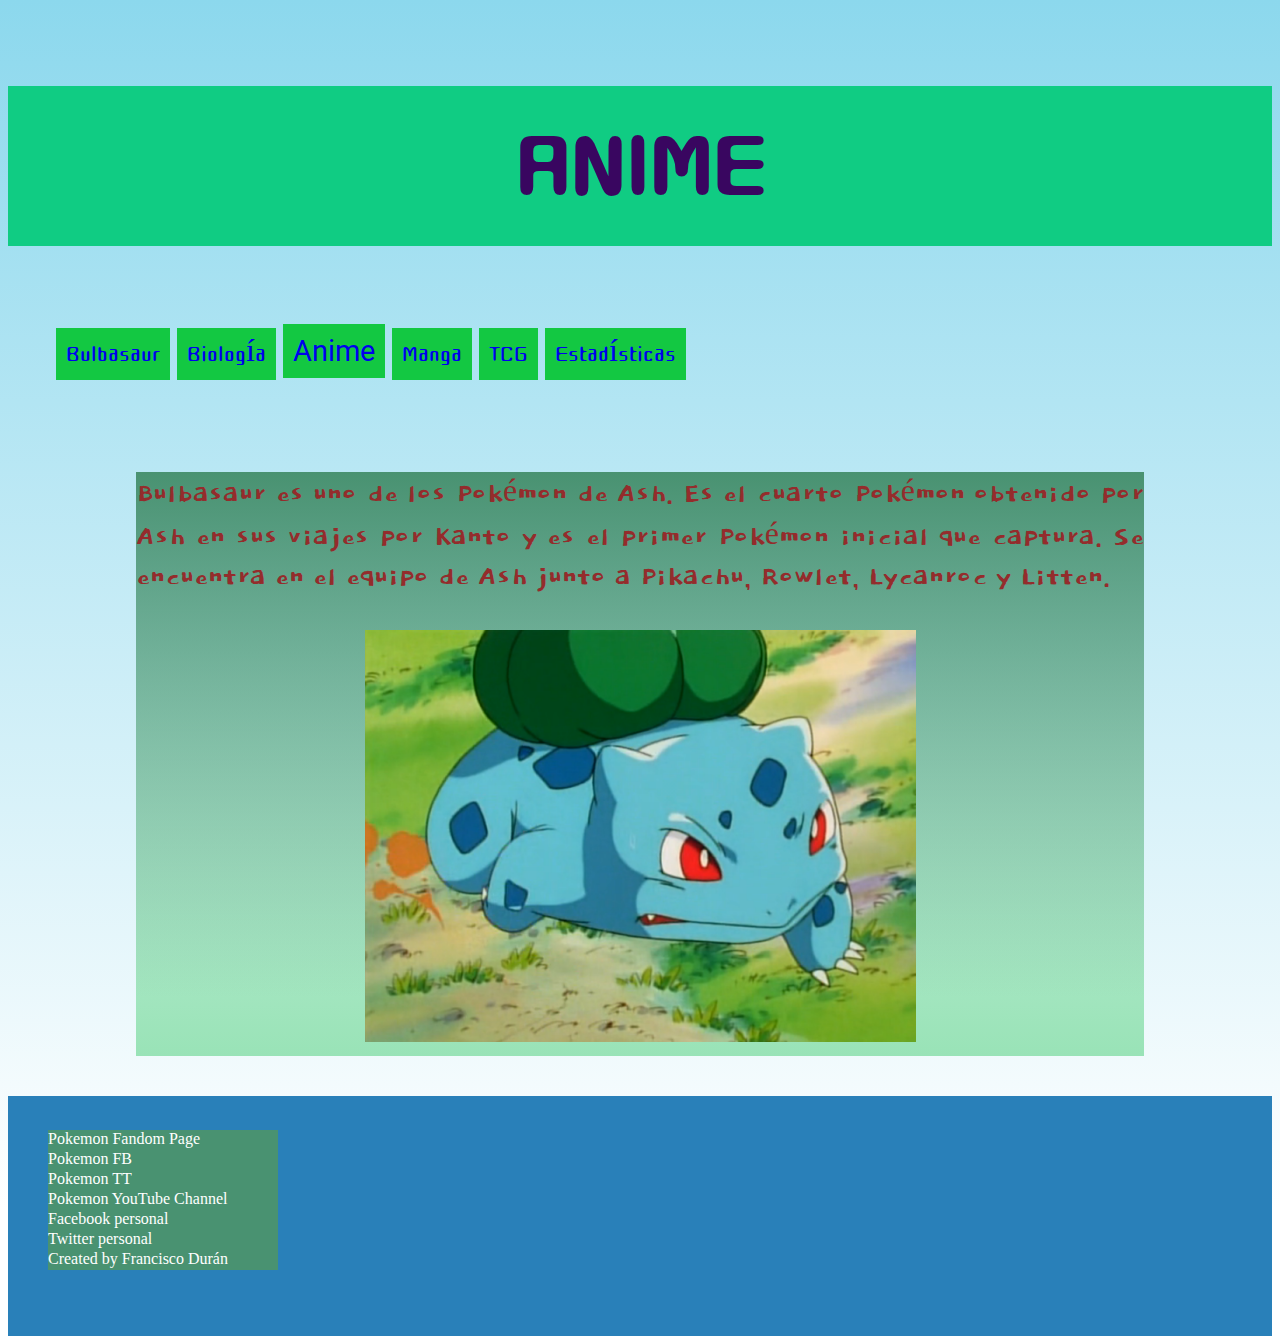
==== anime.html @ 4da76206 "Primer commit" ====
<!DOCTYPE html>
<html lang="en">
<head>
	<meta charset="UTF-8">
	<title>Anime</title>
	<link rel="stylesheet" href="css/style.css">
	<link href="https://fonts.googleapis.com/css?family=Cute+Font|Dokdo|Roboto" rel="stylesheet">
</head>
<body>
	<header>
		<h1>ANIME</h1>
	</header>
	<div id="menu">
	<a href="index.html" class="menuitem">Bulbasaur</a>
	<a href="biologia.html" class="menuitem">Biología</a>
	<a href="anime.html" class="menuitem titulo">Anime</a>
	<a href="manga.html" class="menuitem">Manga</a>
	<a href="tcg.html" class="menuitem">TCG</a>
	<!-- <a href="datos.html" class="menuitem">Datos</a> -->
	<a href="estadisticas.html" class="menuitem">Estadísticas</a>
	<!-- <a href="competencias.html" class="menuitem">Sets Competencias</a> -->
	</div>
	<br>
	<div class="texto">
		<p>Bulbasaur es uno de los Pokémon de Ash. Es el cuarto Pokémon obtenido por Ash en sus viajes por Kanto y es el primer Pokémon inicial que captura. Se encuentra en el equipo de Ash junto a Pikachu, Rowlet, Lycanroc y Litten. </p>
		<div class="imagen">
			<img class="imagen1" src="img/ani1.png" alt="Bulbasaur1">
		</div>
	</div>
	<footer>
		<!--para lo de las redes sociales, ayuda a la semantica</!-->
		<br>
		<ul>
			<li><a href="https://pokemon.fandom.com/">Pokemon Fandom Page</a></li>
			<li><a href="https://www.facebook.com/Pokemon/">Pokemon FB</a></li>
			<li><a href="https://www.twitter.com/pokemon/">Pokemon TT</a></li>
			<li><a href="https://www.youtube.com/user/pokemon/">Pokemon YouTube Channel</a></li>
			<li><a href="https://www.facebook.com/fjdurlop">Facebook personal</a></li>
			<li><a target="_blank" href="http://twitter.com/fjdurlop9">Twitter personal</a></li>			
			<li><a>Created by Francisco Durán</a></li>
		</ul>
	</footer>

	
</body>
</html>
---- css/style.css ----
body{
	background: 
		linear-gradient(#8CD8ED,transparent 90%),
		linear-gradient(0deg,#fff,transparent);
		background-size: cover;
}
header{
	background-color: #10CC83;
	font-family: 'Cute Font', cursive;
	font-size: 4em;
	margin:0;
	padding: 0;
	text-align: center;
	color: #390660;
}
#menu{
	text-align: left;
	color: black;
	
	font-family: 'Cute Font', cursive;
	font-size: 2em;
	margin-left: 1.5em;
	margin-bottom: 1.5em;

}
.menuitem{
	padding: 10px;
	cursor: pointer;
	text-decoration: none;
	background-color:#13C842 ;

}
.menuitem:hover{
	background-color: #1BD2B2;
	color: white !important;
}

.imagen{
	margin-top: 20px;
	text-align: center;

}
.titulo{
	font-family: 'Roboto',cursive;
	font-size: .9em;
	color: ;
}
.titulo1{
	margin-top: 20px;
	text-align: center;
	color:#942C2C;
	font-family: 'Dokdo',cursive;
	font-size: 3em;
	background-color: #C88B95;
}
.texto{
	text-align: justify;
	margin-left: 4em;
	margin-right: 4em;
	background-color: #8CCCAF;
	font-family: 'Dokdo',cursive;
	font-size: 2em;
	color:#942C2C;
	background: 
		linear-gradient(#499271,transparent 90%),
		linear-gradient(0deg,#99E3B7,transparent);
		background-size: cover;
}
.texto2{
	text-align: justify;
	margin-left: 8em;
	margin-right: 8em;
	background-color: #8CCCAF;
	font-family: 'Dokdo',cursive;
	font-size: 2em;
	color:#942C2C;
}
.contenedorTarjeta{
	display: flex;
	flex-wrap: wrap;
	justify-content: center;
	background-color: #C88B95;

}
.tarjeta{
	padding: 10px;
	margin: 10px;
}
table, tr,td{
	border: 2px solid rgb(28,58,64);
	padding: 0 15px;
	border-collapse: collapse;
	border-color: #562DED;
}
.table{
	padding: 10px;
	margin: 10px;
}

#stats{
	margin-top: 5%;
	width: auto;
	margin-bottom: 5%;
	background-color: #A58FBC; 
	display: flex;
	flex-wrap: wrap;
	justify-content: center;
	color:#CB4C4C;
	font-family: 'Dokdo',cursive;
	font-size: 3em;
	background: 
		linear-gradient(#A58FBC,transparent 90%),
		linear-gradient(0deg,#fff,transparent);
		background-size: cover;
}
footer{
	margin-top: 40px;
	font-family: 'Righteous', cursive;
	height: 240px;
	background-color: #2980b9;
}

footer a{
	display: inline-block;/*da un ancho y un alto*/
	width: 230px;
	height: 20px;
	text-decoration: none;
	background-color:#499271;
	color: white;
}
ul{
	list-style: none;

}
li:hover a{
	background-color: #85FD9C;
}
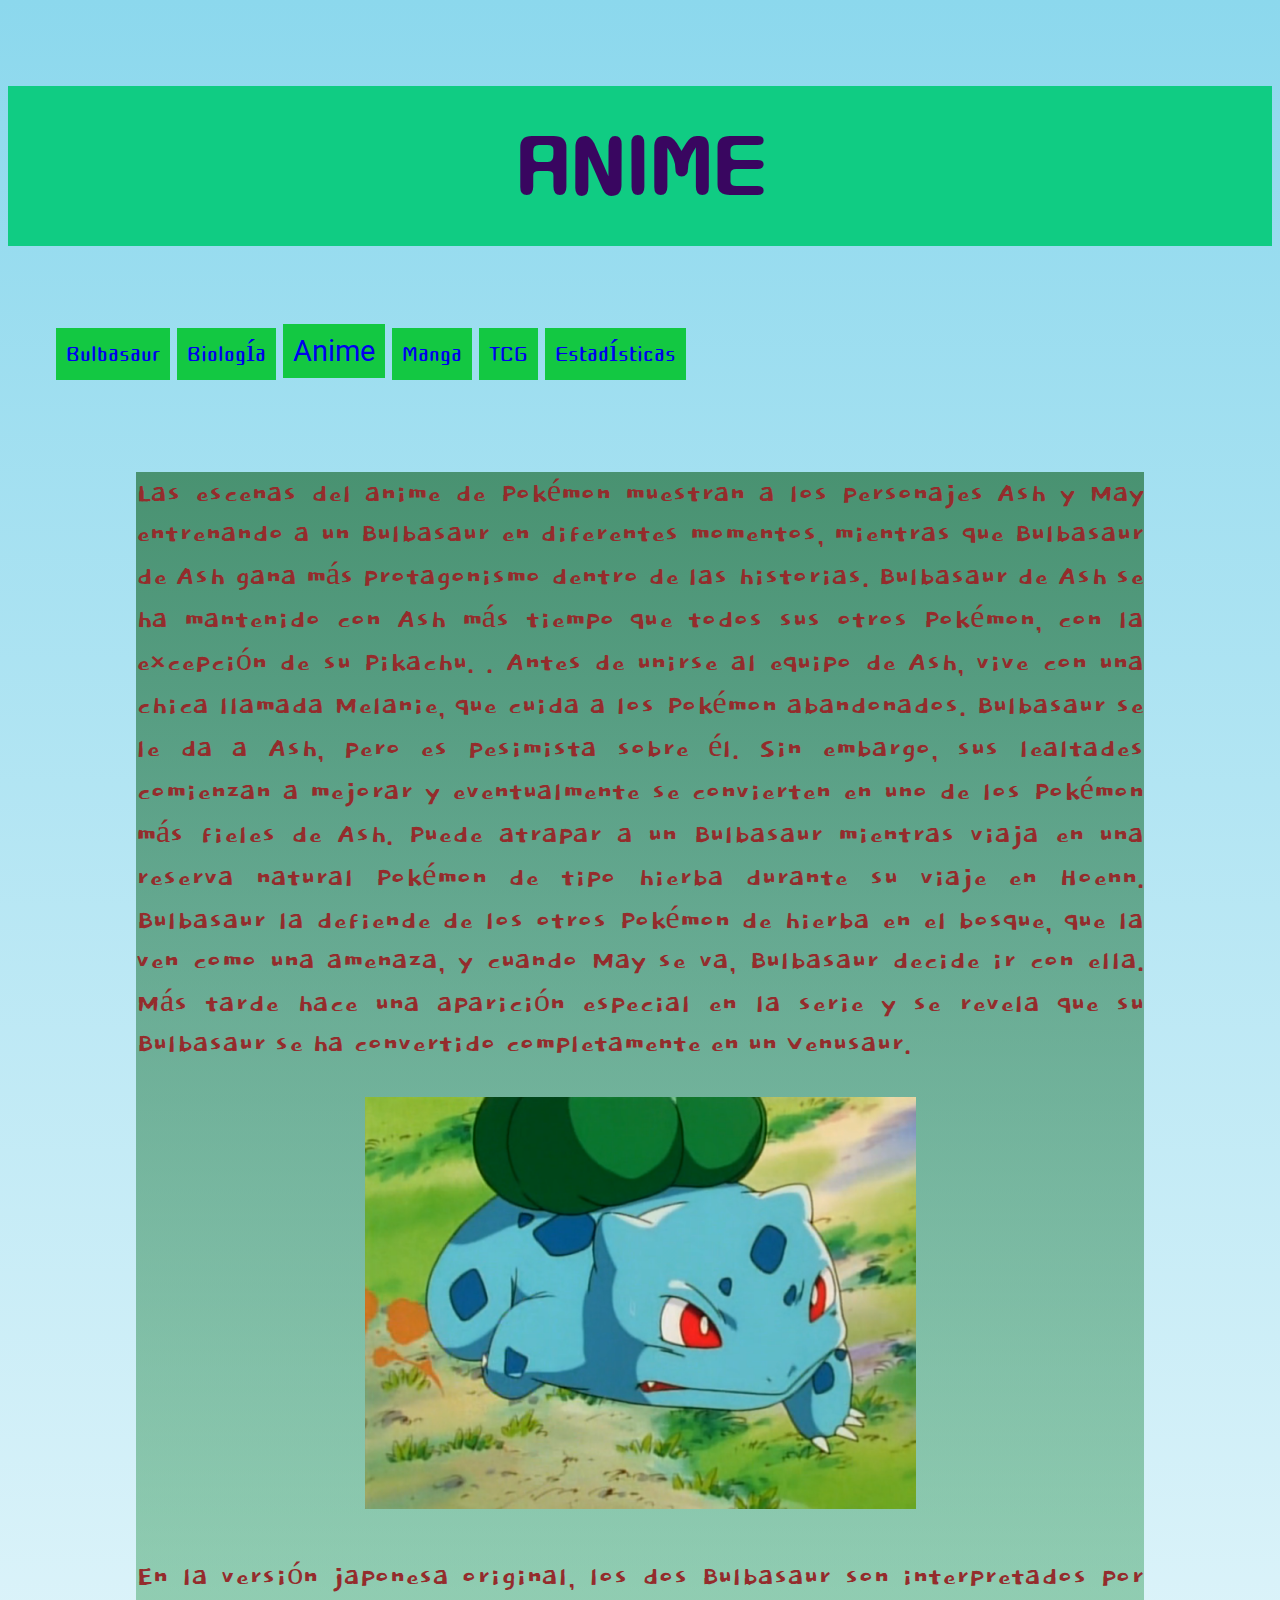
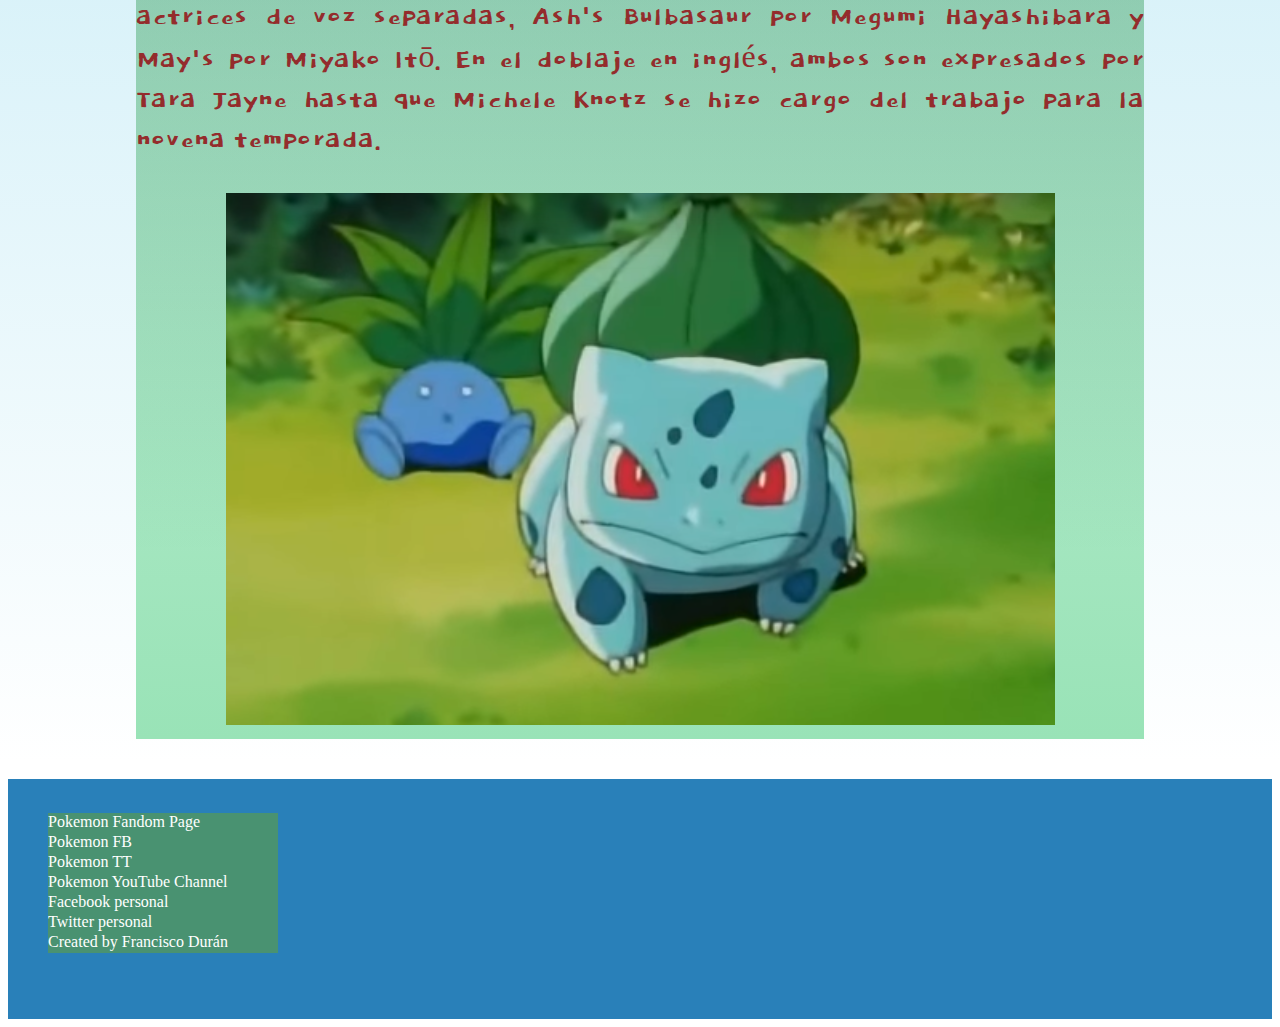
==== commit 6bdd752a: "Actualizacion del sitio" ====
--- a/anime.html
+++ b/anime.html
@@ -22,9 +22,15 @@
 	</div>
 	<br>
 	<div class="texto">
-		<p>Bulbasaur es uno de los Pokémon de Ash. Es el cuarto Pokémon obtenido por Ash en sus viajes por Kanto y es el primer Pokémon inicial que captura. Se encuentra en el equipo de Ash junto a Pikachu, Rowlet, Lycanroc y Litten. </p>
+		<p>Las escenas del anime de Pokémon muestran a los personajes Ash y May entrenando a un Bulbasaur en diferentes momentos, mientras que Bulbasaur de Ash gana más protagonismo dentro de las historias. Bulbasaur de Ash se ha mantenido con Ash más tiempo que todos sus otros Pokémon, con la excepción de su Pikachu. . Antes de unirse al equipo de Ash, vive con una chica llamada Melanie, que cuida a los Pokémon abandonados. Bulbasaur se le da a Ash, pero es pesimista sobre él. Sin embargo, sus lealtades comienzan a mejorar y eventualmente se convierten en uno de los Pokémon más fieles de Ash. Puede atrapar a un Bulbasaur mientras viaja en una reserva natural Pokémon de tipo hierba durante su viaje en Hoenn. Bulbasaur la defiende de los otros Pokémon de hierba en el bosque, que la ven como una amenaza, y cuando May se va, Bulbasaur decide ir con ella. Más tarde hace una aparición especial en la serie y se revela que su Bulbasaur se ha convertido completamente en un Venusaur. </p>
 		<div class="imagen">
 			<img class="imagen1" src="img/ani1.png" alt="Bulbasaur1">
+		</div>
+		<p>
+			En la versión japonesa original, los dos Bulbasaur son interpretados por actrices de voz separadas, Ash's Bulbasaur por Megumi Hayashibara y May's por Miyako Itō. En el doblaje en inglés, ambos son expresados por Tara Jayne hasta que Michele Knotz se hizo cargo del trabajo para la novena temporada.
+		</p>
+		<div class="imagen">
+			<img class="imagen1" src="img/ani2.webp" alt="Bulbasaur1">
 		</div>
 	</div>
 	<footer>
--- a/css/style.css
+++ b/css/style.css
@@ -1,137 +1,286 @@
-body{
-	background: 
-		linear-gradient(#8CD8ED,transparent 90%),
-		linear-gradient(0deg,#fff,transparent);
-		background-size: cover;
+@media screen and (max-width:1900px) and (min-width:950px){
+	body{
+		background: 
+			linear-gradient(#8CD8ED,transparent 90%),
+			linear-gradient(0deg,#fff,transparent);
+			background-size: cover;
+	}
+	header{
+		background-color: #10CC83;
+		font-family: 'Cute Font', cursive;
+		font-size: 4em;
+		margin:0;
+		padding: 0;
+		text-align: center;
+		color: #390660;
+	}
+	#menu{
+		text-align: left;
+		color: black;
+		
+		font-family: 'Cute Font', cursive;
+		font-size: 2em;
+		margin-left: 1.5em;
+		margin-bottom: 1.5em;
+
+	}
+	.menuitem{
+		padding: 10px;
+		cursor: pointer;
+		text-decoration: none;
+		background-color:#13C842 ;
+
+	}
+	.menuitem:hover{
+		background-color: #1BD2B2;
+		color: white !important;
+	}
+
+	.imagen{
+		margin-top: 20px;
+		text-align: center;
+
+	}
+	.titulo{
+		font-family: 'Roboto',cursive;
+		font-size: .9em;
+		color: ;
+	}
+	.titulo1{
+		margin-top: 20px;
+		text-align: center;
+		color:#942C2C;
+		font-family: 'Dokdo',cursive;
+		font-size: 3em;
+		background-color: #C88B95;
+	}
+	.texto{
+		text-align: justify;
+		margin-left: 4em;
+		margin-right: 4em;
+		background-color: #8CCCAF;
+		font-family: 'Dokdo',cursive;
+		font-size: 2em;
+		color:#942C2C;
+		background: 
+			linear-gradient(#499271,transparent 90%),
+			linear-gradient(0deg,#99E3B7,transparent);
+			background-size: cover;
+	}
+	.texto2{
+		text-align: justify;
+		margin-left: 8em;
+		margin-right: 8em;
+		background-color: #8CCCAF;
+		font-family: 'Dokdo',cursive;
+		font-size: 2em;
+		color:#942C2C;
+	}
+	.contenedorTarjeta{
+		display: flex;
+		flex-wrap: wrap;
+		justify-content: center;
+		background-color: #C88B95;
+
+	}
+	.tarjeta{
+		padding: 10px;
+		margin: 10px;
+	}
+	table, tr,td{
+		border: 2px solid rgb(28,58,64);
+		padding: 0 15px;
+		border-collapse: collapse;
+		border-color: #562DED;
+	}
+	.table{
+		padding: 10px;
+		margin: 10px;
+	}
+
+	#stats{
+		margin-top: 5%;
+		width: auto;
+		margin-bottom: 5%;
+		background-color: #A58FBC; 
+		display: flex;
+		flex-wrap: wrap;
+		justify-content: center;
+		color:#CB4C4C;
+		font-family: 'Dokdo',cursive;
+		font-size: 3em;
+		background: 
+			linear-gradient(#A58FBC,transparent 90%),
+			linear-gradient(0deg,#fff,transparent);
+			background-size: cover;
+	}
+	footer{
+		margin-top: 40px;
+		font-family: 'Righteous', cursive;
+		height: 240px;
+		background-color: #2980b9;
+	}
+
+	footer a{
+		display: inline-block;/*da un ancho y un alto*/
+		width: 230px;
+		height: 20px;
+		text-decoration: none;
+		background-color:#499271;
+		color: white;
+	}
+	ul{
+		list-style: none;
+
+	}
+	li:hover a{
+		background-color: #85FD9C;
+	}
 }
-header{
-	background-color: #10CC83;
-	font-family: 'Cute Font', cursive;
-	font-size: 4em;
-	margin:0;
-	padding: 0;
-	text-align: center;
-	color: #390660;
-}
-#menu{
-	text-align: left;
-	color: black;
-	
-	font-family: 'Cute Font', cursive;
-	font-size: 2em;
-	margin-left: 1.5em;
-	margin-bottom: 1.5em;
-
-}
-.menuitem{
-	padding: 10px;
-	cursor: pointer;
-	text-decoration: none;
-	background-color:#13C842 ;
-
-}
-.menuitem:hover{
-	background-color: #1BD2B2;
-	color: white !important;
-}
-
-.imagen{
-	margin-top: 20px;
-	text-align: center;
-
-}
-.titulo{
-	font-family: 'Roboto',cursive;
-	font-size: .9em;
-	color: ;
-}
-.titulo1{
-	margin-top: 20px;
-	text-align: center;
-	color:#942C2C;
-	font-family: 'Dokdo',cursive;
-	font-size: 3em;
-	background-color: #C88B95;
-}
-.texto{
-	text-align: justify;
-	margin-left: 4em;
-	margin-right: 4em;
-	background-color: #8CCCAF;
-	font-family: 'Dokdo',cursive;
-	font-size: 2em;
-	color:#942C2C;
-	background: 
-		linear-gradient(#499271,transparent 90%),
-		linear-gradient(0deg,#99E3B7,transparent);
-		background-size: cover;
-}
-.texto2{
-	text-align: justify;
-	margin-left: 8em;
-	margin-right: 8em;
-	background-color: #8CCCAF;
-	font-family: 'Dokdo',cursive;
-	font-size: 2em;
-	color:#942C2C;
-}
-.contenedorTarjeta{
-	display: flex;
-	flex-wrap: wrap;
-	justify-content: center;
-	background-color: #C88B95;
-
-}
-.tarjeta{
-	padding: 10px;
-	margin: 10px;
-}
-table, tr,td{
-	border: 2px solid rgb(28,58,64);
-	padding: 0 15px;
-	border-collapse: collapse;
-	border-color: #562DED;
-}
-.table{
-	padding: 10px;
-	margin: 10px;
-}
-
-#stats{
-	margin-top: 5%;
-	width: auto;
-	margin-bottom: 5%;
-	background-color: #A58FBC; 
-	display: flex;
-	flex-wrap: wrap;
-	justify-content: center;
-	color:#CB4C4C;
-	font-family: 'Dokdo',cursive;
-	font-size: 3em;
-	background: 
-		linear-gradient(#A58FBC,transparent 90%),
-		linear-gradient(0deg,#fff,transparent);
-		background-size: cover;
-}
-footer{
-	margin-top: 40px;
-	font-family: 'Righteous', cursive;
-	height: 240px;
-	background-color: #2980b9;
-}
-
-footer a{
-	display: inline-block;/*da un ancho y un alto*/
-	width: 230px;
-	height: 20px;
-	text-decoration: none;
-	background-color:#499271;
-	color: white;
-}
-ul{
-	list-style: none;
-
-}
-li:hover a{
-	background-color: #85FD9C;
+
+@media screen and (max-width:949px) and (min-width:300px) {
+	body{
+		background: 
+			linear-gradient(#ABE1E0,transparent 90%),
+			linear-gradient(0deg,#fff,transparent);
+			background-size: cover;
+	}
+	header{
+		background-color: #10CC83;
+		font-family: 'Cute Font', cursive;
+		font-size: 2em;
+		margin:0;
+		padding: 0;
+		text-align: center;
+		color: #390660;
+	}
+	#menu{
+		text-align: left;
+		color: black;
+		
+		font-family: 'Cute Font', cursive;
+		font-size: 1em;
+		margin-left: 1.5em;
+		margin-top: .5em;
+		margin-bottom: 1.5em;
+
+	}
+	.menuitem{
+		padding: 3px;
+		cursor: pointer;
+		text-decoration: none;
+		background-color:#13C842 ;
+
+
+
+	}
+	.menuitem:hover{
+		background-color: #1BD2B2;
+		color: white !important;
+	}
+
+	.imagen{
+		margin-top: 20px;
+		text-align: center;
+
+	}
+	.imagen1{
+		width: 35%;
+	}
+	.titulo{
+		font-family: 'Roboto',cursive;
+		font-size: .9em;
+		color: ;
+	}
+	.titulo1{
+		margin-top: 20px;
+		text-align: center;
+		color:#942C2C;
+		font-family: 'Dokdo',cursive;
+		font-size: 2em;
+		background-color: #C88B95;
+	}
+	.texto{
+		text-align: justify;
+		margin-left: 4em;
+		margin-right: 4em;
+		background-color: #8CCCAF;
+		font-family: 'Dokdo',cursive;
+		font-size: 1em;
+		color:#942C2C;
+		background: 
+			linear-gradient(#499271,transparent 90%),
+			linear-gradient(0deg,#99E3B7,transparent);
+			background-size: cover;
+	}
+	.texto2{
+		text-align: justify;
+		margin-left: 5em;
+		margin-right: 5em;
+		background-color: #8CCCAF;
+		font-family: 'Dokdo',cursive;
+		font-size: 1em;
+		color:#942C2C;
+	}
+	.contenedorTarjeta{
+		display: flex;
+		flex-wrap: wrap;
+		justify-content: center;
+		background-color: #C88B95;
+
+	}
+	.tarjeta{
+		padding: 10px;
+		margin: 10px;
+		width: 30%;
+	}
+	table, tr,td{
+		border: 2px solid rgb(28,58,64);
+		padding: 0 15px;
+		border-collapse: collapse;
+		border-color: #562DED;
+	}
+	.table{
+		padding: 10px;
+		margin: 10px;
+	}
+
+	#stats{
+		margin-top: 5%;
+		width: auto;
+		margin-bottom: 5%;
+		background-color: #A58FBC; 
+		display: flex;
+		flex-wrap: wrap;
+		justify-content: center;
+		color:#CB4C4C;
+		font-family: 'Dokdo',cursive;
+		font-size: 1.5em;
+		background: 
+			linear-gradient(#A58FBC,transparent 90%),
+			linear-gradient(0deg,#fff,transparent);
+			background-size: cover;
+	}
+	footer{
+		margin-top: 40px;
+		font-family: 'Righteous', cursive;
+		height: 240px;
+		background-color: #2980b9;
+	}
+
+	footer a{
+		display: inline-block;/*da un ancho y un alto*/
+		width: 230px;
+		height: 20px;
+		text-decoration: none;
+		background-color:#499271;
+		color: white;
+	}
+	ul{
+		list-style: none;
+
+	}
+	li:hover a{
+		background-color: #85FD9C;
+	}
 }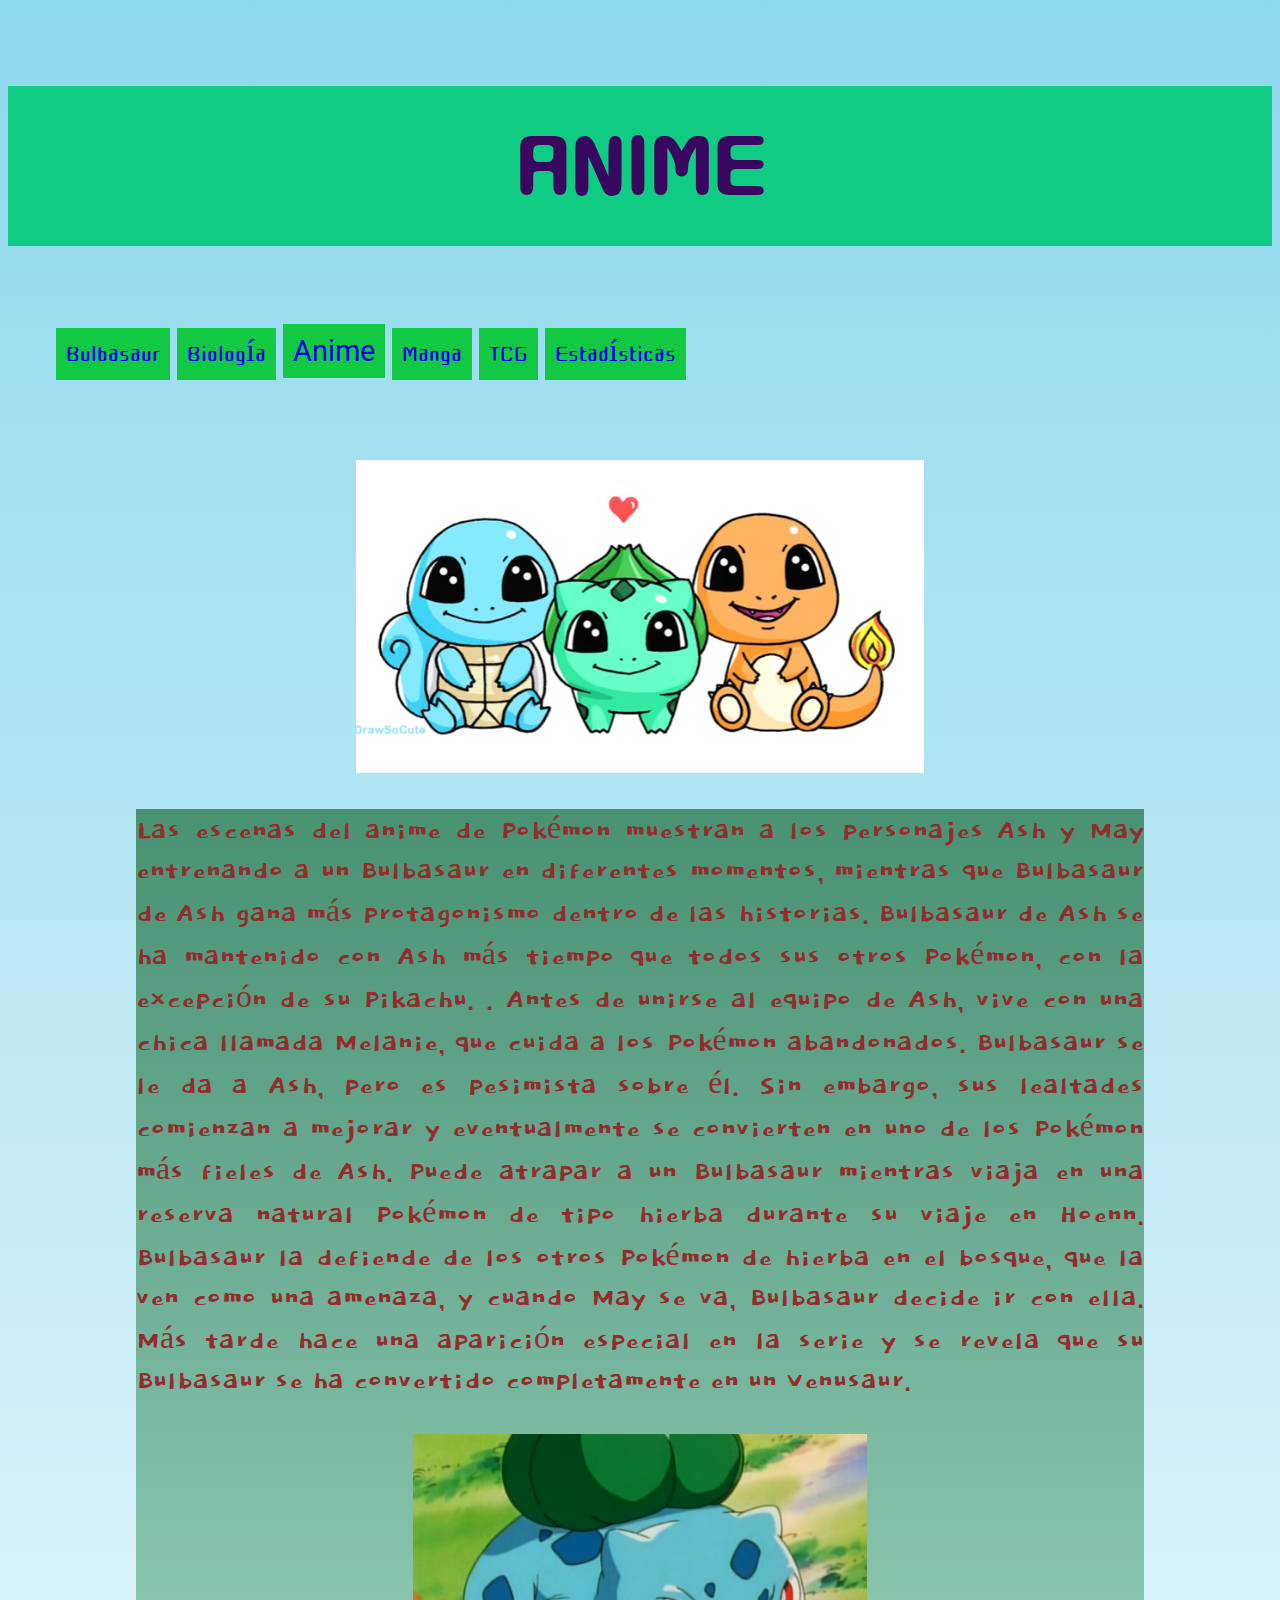
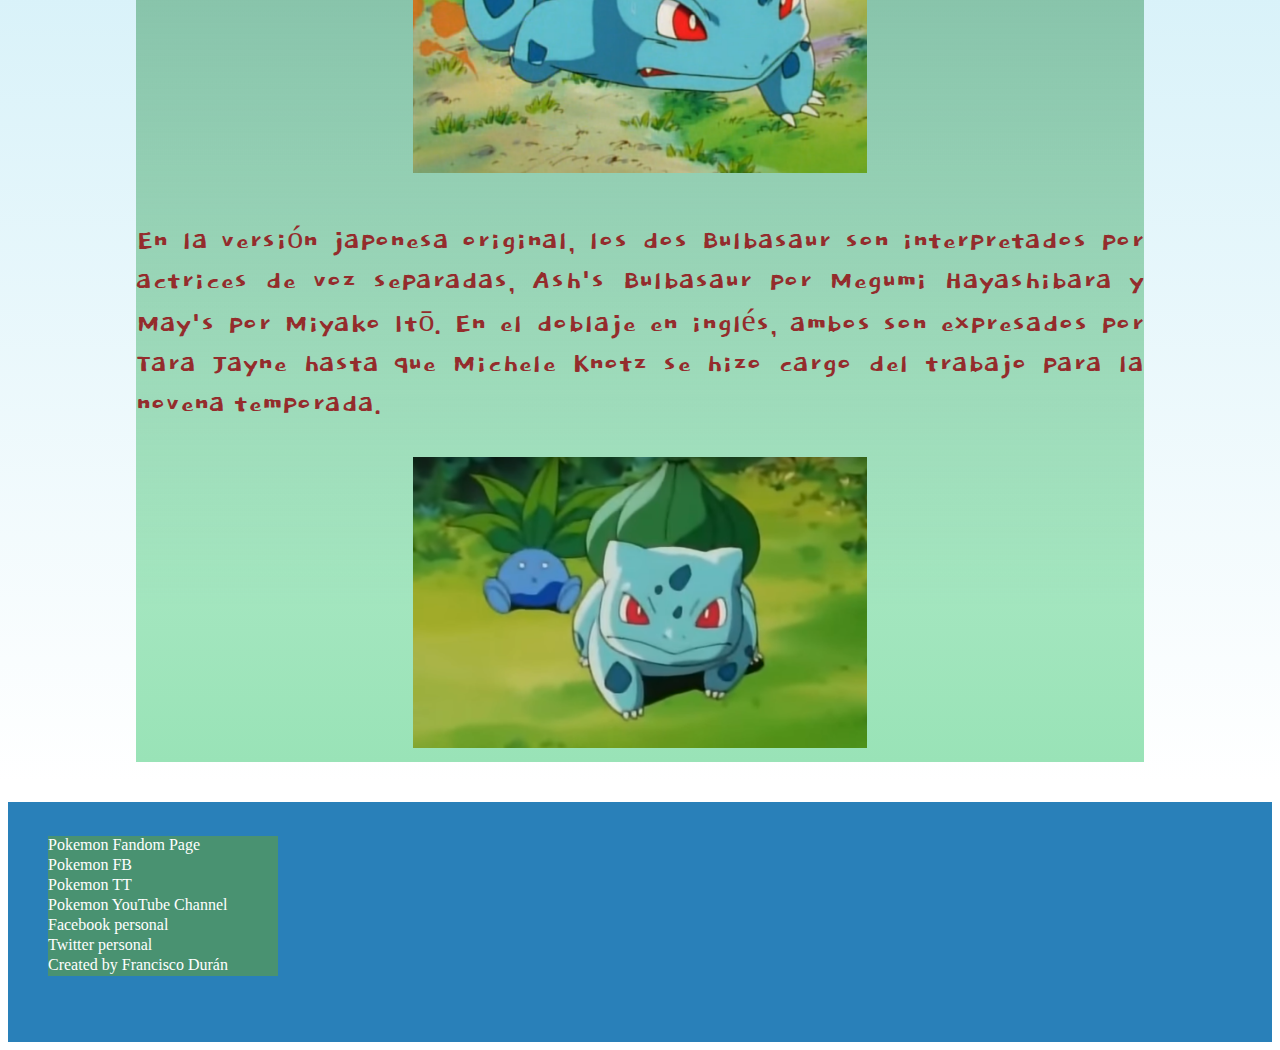
==== commit 81589644: "Actualizacion del sitio" ====
--- a/anime.html
+++ b/anime.html
@@ -21,6 +21,9 @@
 	<!-- <a href="competencias.html" class="menuitem">Sets Competencias</a> -->
 	</div>
 	<br>
+	<div class="imagen">
+			<img class="imagen1" src="img/ani3.png" alt="Bulbasaur1">
+	</div>
 	<div class="texto">
 		<p>Las escenas del anime de Pokémon muestran a los personajes Ash y May entrenando a un Bulbasaur en diferentes momentos, mientras que Bulbasaur de Ash gana más protagonismo dentro de las historias. Bulbasaur de Ash se ha mantenido con Ash más tiempo que todos sus otros Pokémon, con la excepción de su Pikachu. . Antes de unirse al equipo de Ash, vive con una chica llamada Melanie, que cuida a los Pokémon abandonados. Bulbasaur se le da a Ash, pero es pesimista sobre él. Sin embargo, sus lealtades comienzan a mejorar y eventualmente se convierten en uno de los Pokémon más fieles de Ash. Puede atrapar a un Bulbasaur mientras viaja en una reserva natural Pokémon de tipo hierba durante su viaje en Hoenn. Bulbasaur la defiende de los otros Pokémon de hierba en el bosque, que la ven como una amenaza, y cuando May se va, Bulbasaur decide ir con ella. Más tarde hace una aparición especial en la serie y se revela que su Bulbasaur se ha convertido completamente en un Venusaur. </p>
 		<div class="imagen">
--- a/css/style.css
+++ b/css/style.css
@@ -39,6 +39,10 @@
 	.imagen{
 		margin-top: 20px;
 		text-align: center;
+
+	}
+	.imagen1{
+		width: 45%;
 
 	}
 	.titulo{
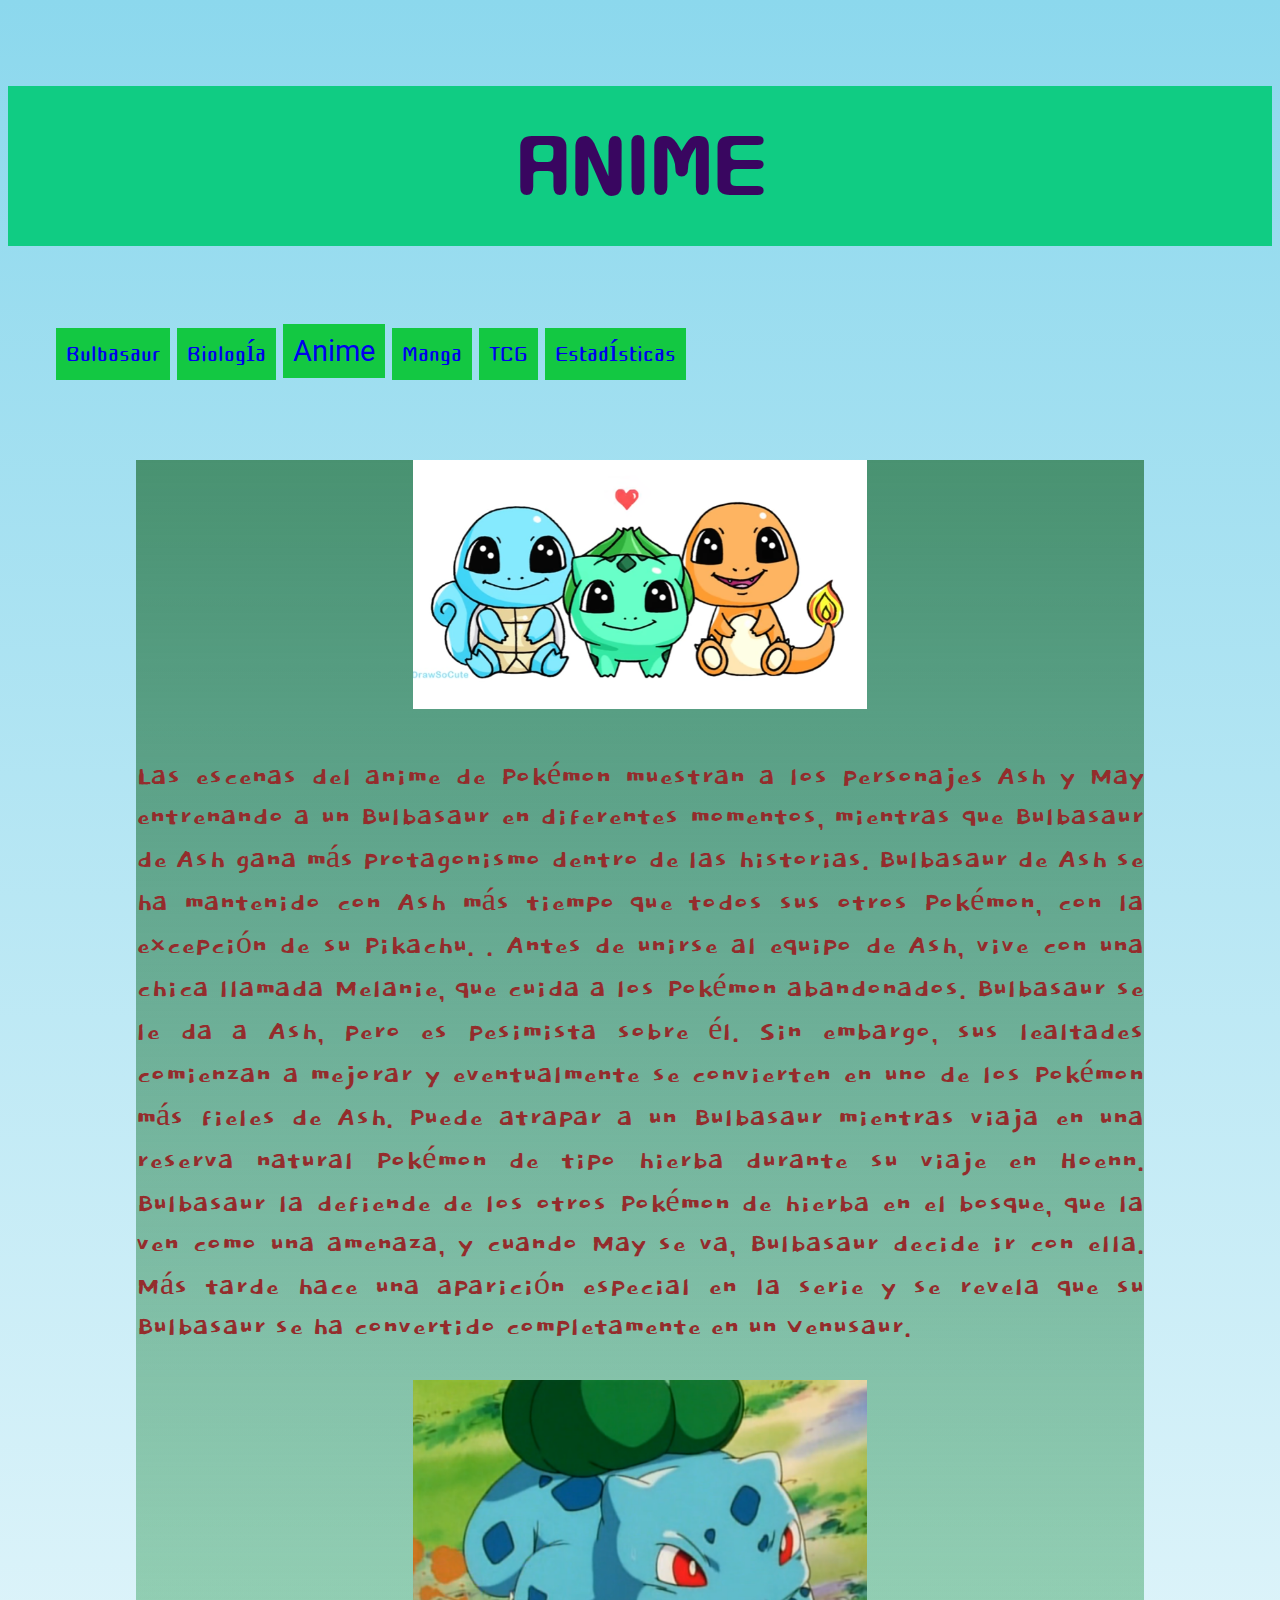
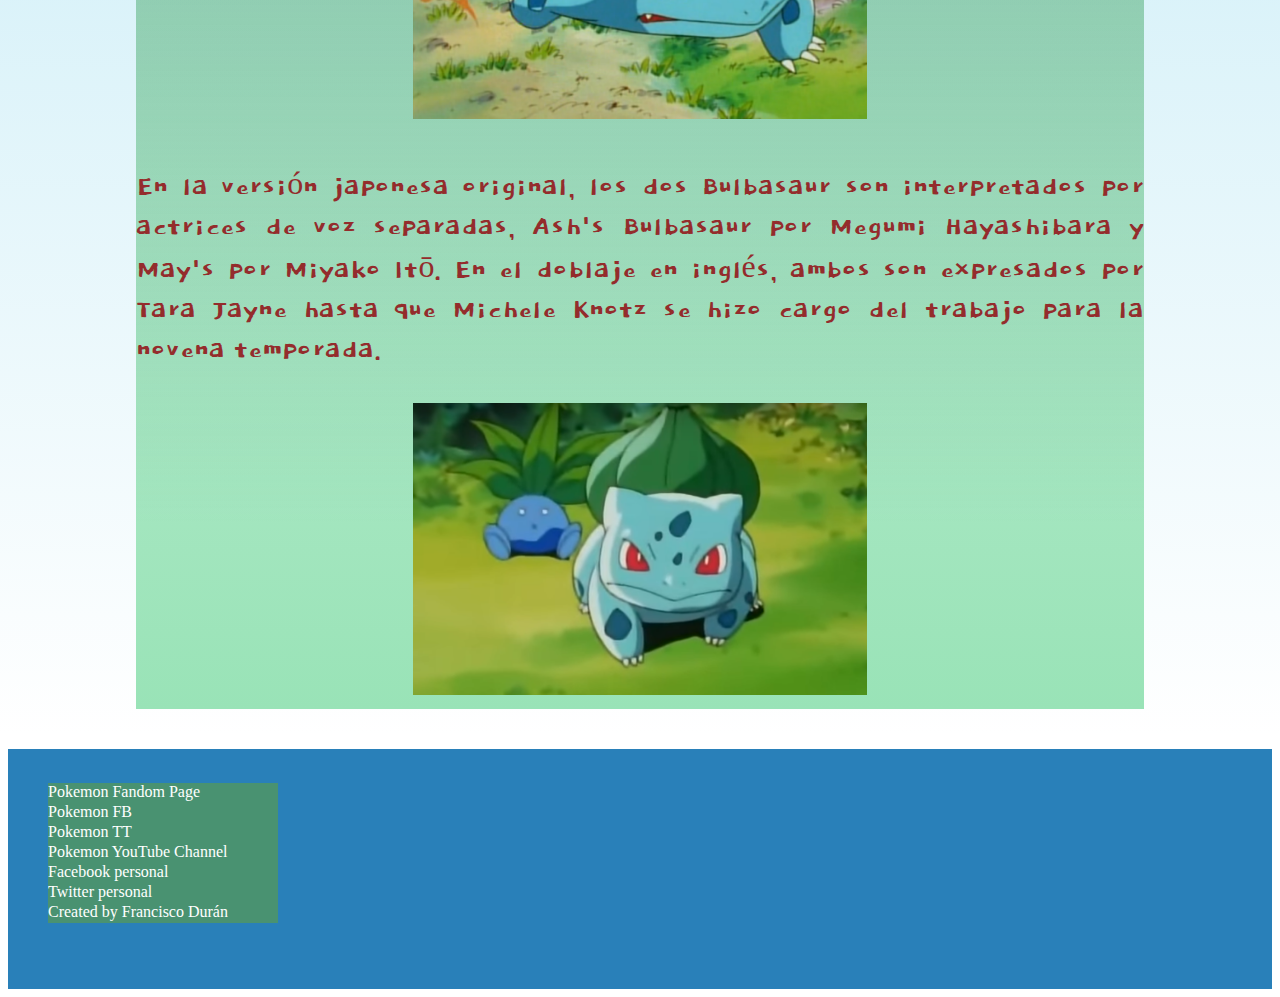
==== commit c8ab4cef: "Actualizacion del sitio" ====
--- a/anime.html
+++ b/anime.html
@@ -16,15 +16,14 @@
 	<a href="anime.html" class="menuitem titulo">Anime</a>
 	<a href="manga.html" class="menuitem">Manga</a>
 	<a href="tcg.html" class="menuitem">TCG</a>
-	<!-- <a href="datos.html" class="menuitem">Datos</a> -->
 	<a href="estadisticas.html" class="menuitem">Estadísticas</a>
-	<!-- <a href="competencias.html" class="menuitem">Sets Competencias</a> -->
 	</div>
 	<br>
-	<div class="imagen">
+	
+	<div class="texto">
+		<div class="imagen">
 			<img class="imagen1" src="img/ani3.png" alt="Bulbasaur1">
-	</div>
-	<div class="texto">
+		</div>
 		<p>Las escenas del anime de Pokémon muestran a los personajes Ash y May entrenando a un Bulbasaur en diferentes momentos, mientras que Bulbasaur de Ash gana más protagonismo dentro de las historias. Bulbasaur de Ash se ha mantenido con Ash más tiempo que todos sus otros Pokémon, con la excepción de su Pikachu. . Antes de unirse al equipo de Ash, vive con una chica llamada Melanie, que cuida a los Pokémon abandonados. Bulbasaur se le da a Ash, pero es pesimista sobre él. Sin embargo, sus lealtades comienzan a mejorar y eventualmente se convierten en uno de los Pokémon más fieles de Ash. Puede atrapar a un Bulbasaur mientras viaja en una reserva natural Pokémon de tipo hierba durante su viaje en Hoenn. Bulbasaur la defiende de los otros Pokémon de hierba en el bosque, que la ven como una amenaza, y cuando May se va, Bulbasaur decide ir con ella. Más tarde hace una aparición especial en la serie y se revela que su Bulbasaur se ha convertido completamente en un Venusaur. </p>
 		<div class="imagen">
 			<img class="imagen1" src="img/ani1.png" alt="Bulbasaur1">
